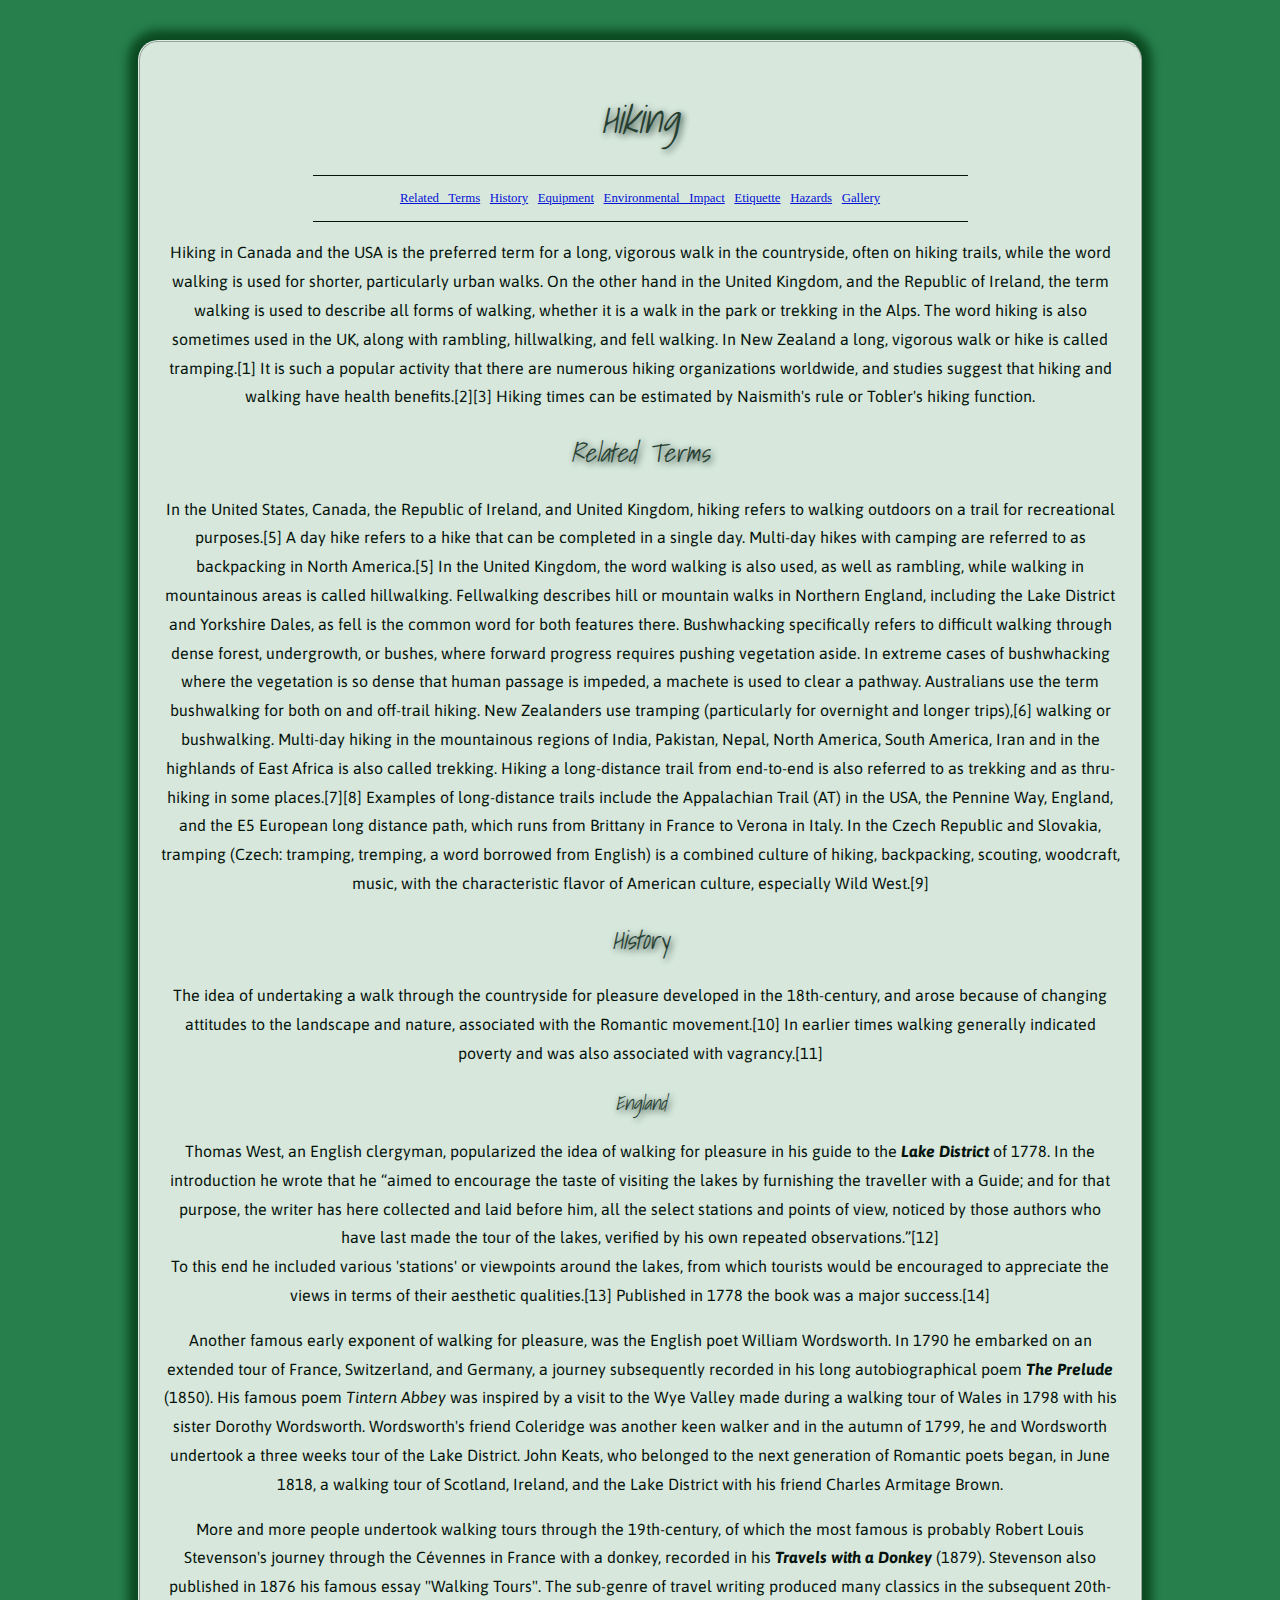
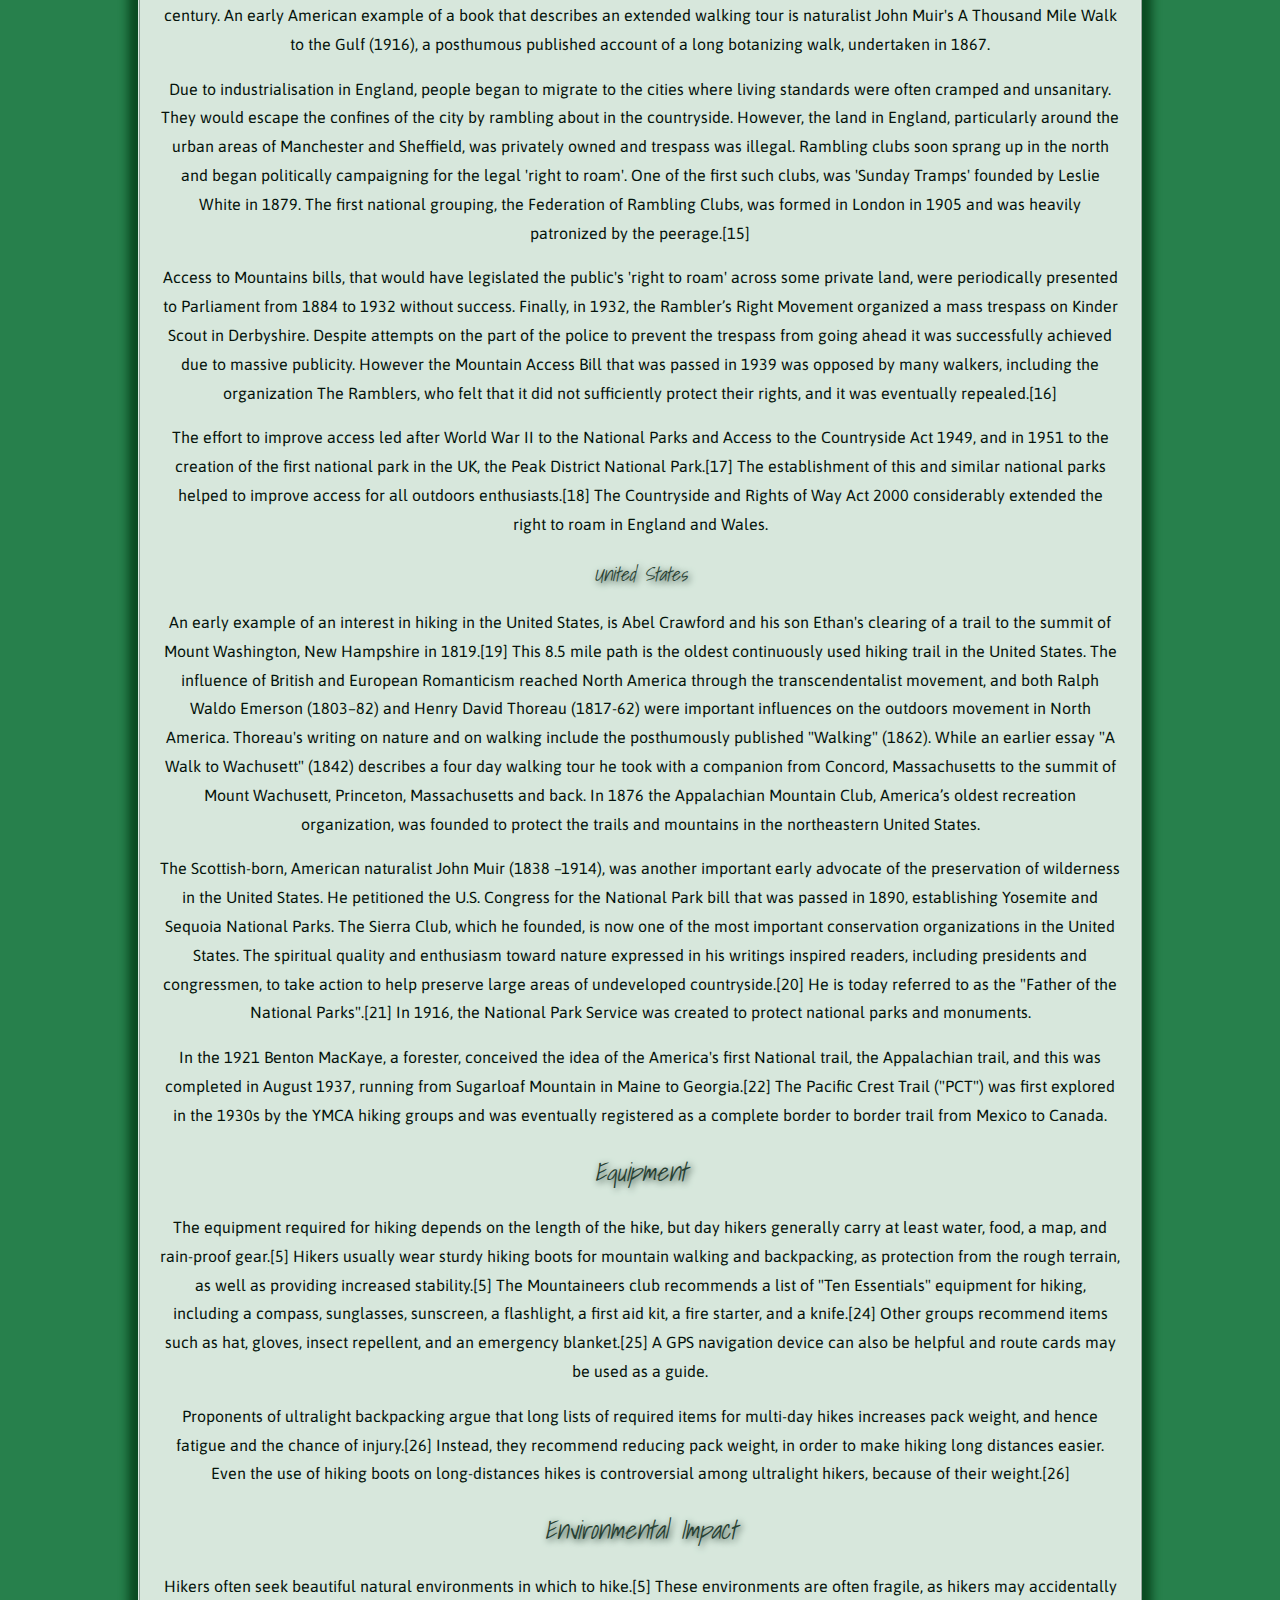
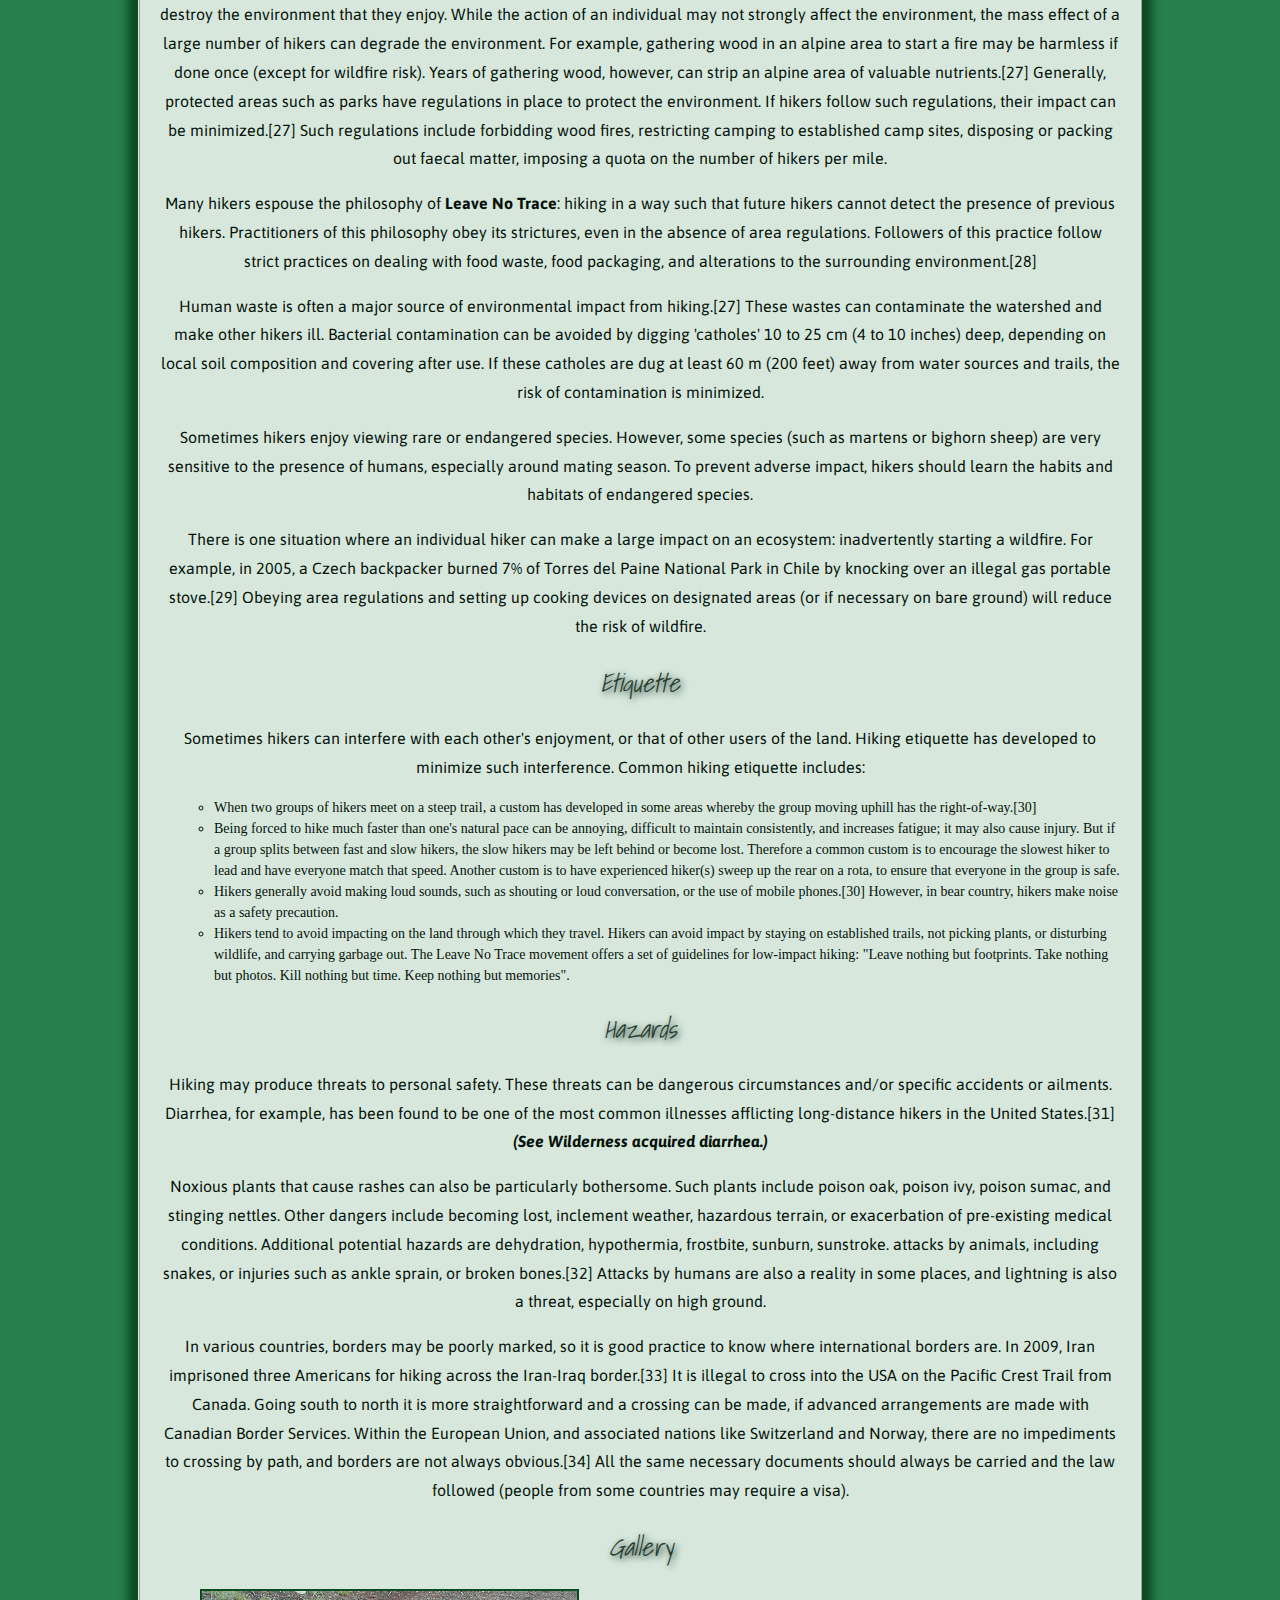
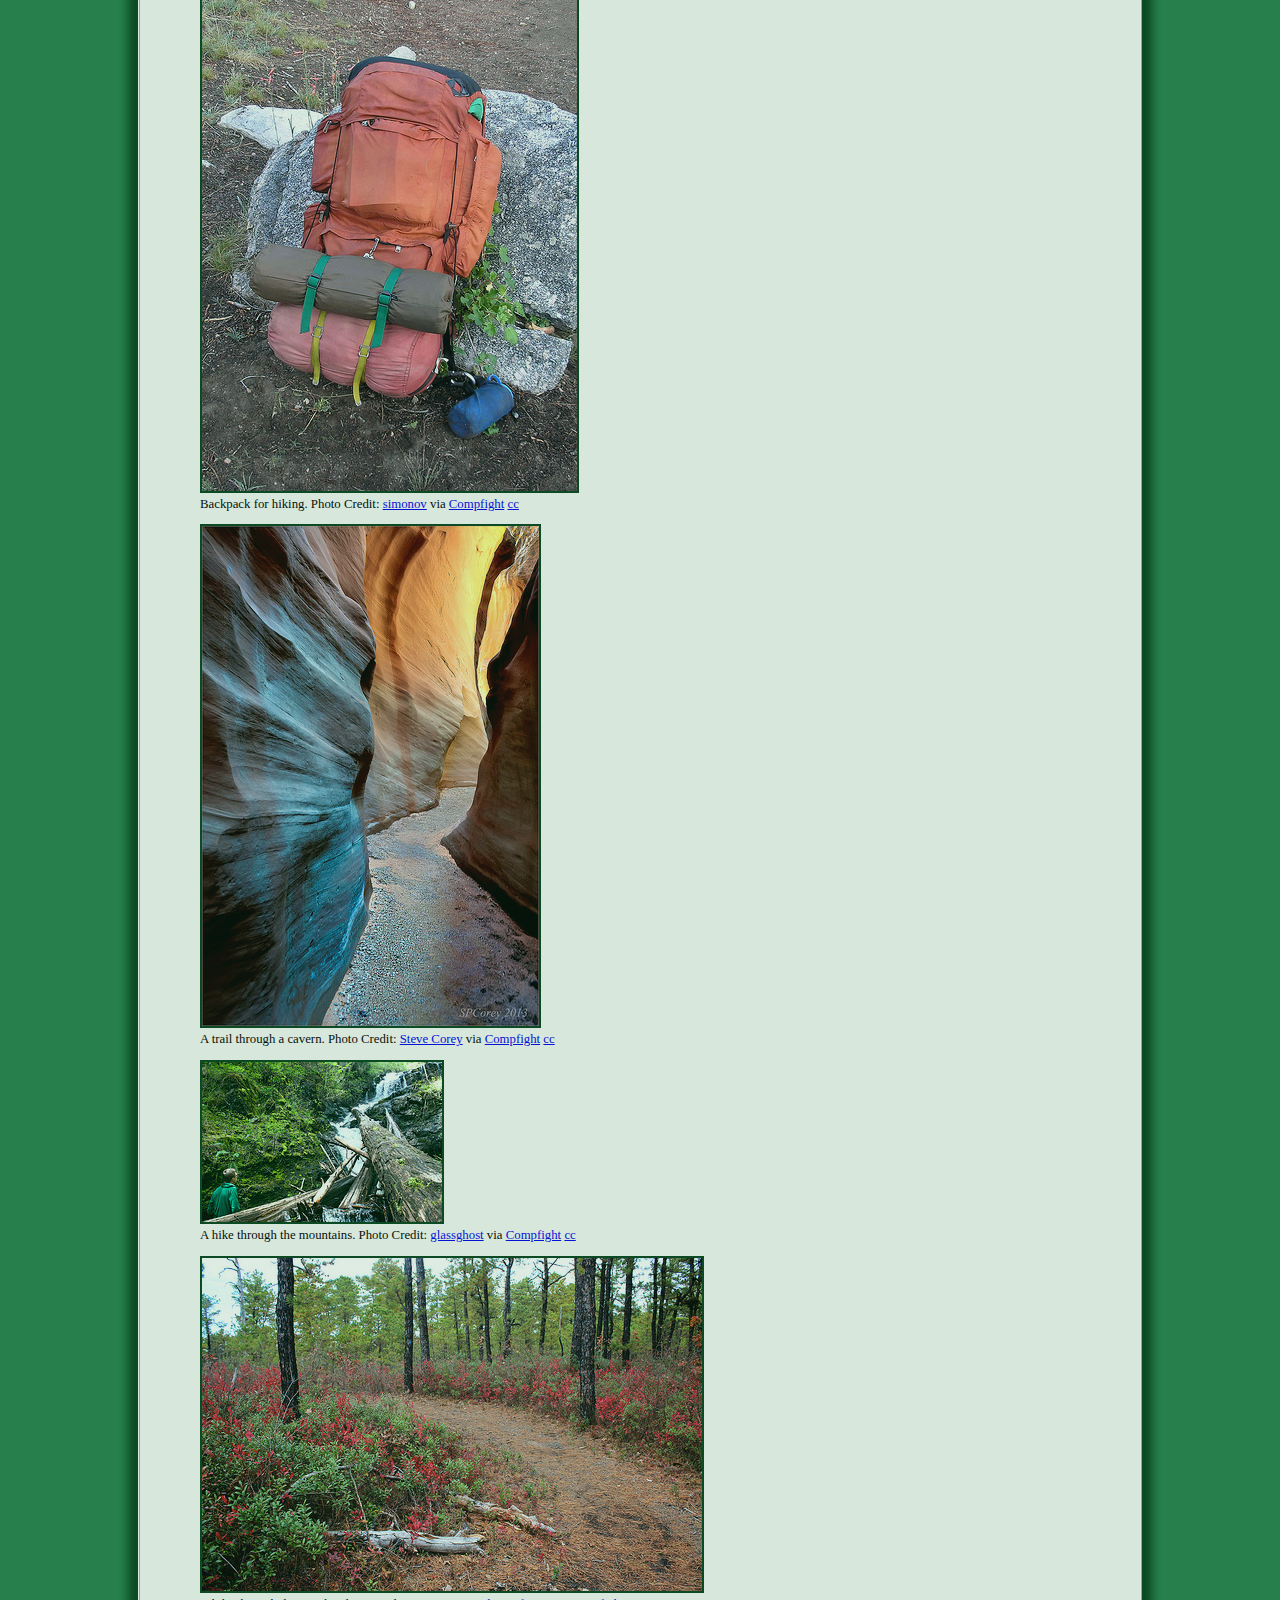
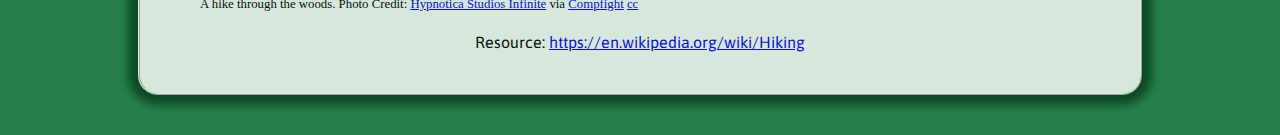
==== Crane-Ashley-final-project2/index.html @ 922ee5ac "changed folder name" ====
<!DOCTYPE html>
<html lang= "en">
	<head>
 	<meta charset= "utf-8" />
	 <title>Hiking</title>
	 		<link rel="stylesheet" href="css/styles.css" />
	<link href="//fonts.googleapis.com/css?family=Shadows+Into Light:400" rel="stylesheet" type="text/css">
	<link href='http://fonts.googleapis.com/css?family=Asap' rel='stylesheet' type='text/css'>
	 		
 </head>
 	<div id="page"> <!--Page Div--!>
 <body>
  	<h1 id="top">Hiking</h1>
  	<div class="navigation">  		<!-- Navigation Div--!>
  	<ul>
    	<li><a href="#relatedterms">Related Terms</a>
    	<li><a href="#history">History</a>
    	<li><a href="#equipment">Equipment</a>
    	<li><a href="#environmentalimpact">Environmental Impact</a>
    	<li><a href="#etiquette">Etiquette</a>
    	<li><a href="#hazards">Hazards</a>
    	<li><a href="#gallery">Gallery</a>
   	</ul> 
   	</div>  	<!--End of Navigation--!>
   	
   	<p>Hiking in Canada and the USA is the preferred term for a long, vigorous walk in the countryside, often on hiking trails, while the word walking is used for shorter, particularly urban walks. On the other hand in the United Kingdom, and the Republic of Ireland, the term walking is used to describe all forms of walking, whether it is a walk in the park or trekking in the Alps. The word hiking is also sometimes used in the UK, along with rambling, hillwalking, and fell walking. In New Zealand a long, vigorous walk or hike is called tramping.[1] It is such a popular activity that there are numerous hiking organizations worldwide, and studies suggest that hiking and walking have health benefits.[2][3] Hiking times can be estimated by Naismith's rule or Tobler's hiking function.</p>
	<h2 id="relatedterms">Related Terms</h2>
  	<p>In the United States, Canada, the Republic of Ireland, and United Kingdom, hiking refers to walking outdoors on a trail for recreational purposes.[5] A day hike refers to a hike that can be completed in a single day. Multi-day hikes with camping are referred to as backpacking in North America.[5] In the United Kingdom, the word walking is also used, as well as rambling, while walking in mountainous areas is called hillwalking. Fellwalking describes hill or mountain walks in Northern England, including the Lake District and Yorkshire Dales, as fell is the common word for both features there. Bushwhacking specifically refers to difficult walking through dense forest, undergrowth, or bushes, where forward progress requires pushing vegetation aside. In extreme cases of bushwhacking where the vegetation is so dense that human passage is impeded, a machete is used to clear a pathway. Australians use the term bushwalking for both on and off-trail hiking. New Zealanders use tramping (particularly for overnight and longer trips),[6] walking or bushwalking. Multi-day hiking in the mountainous regions of India, Pakistan, Nepal, North America, South America, Iran and in the highlands of East Africa is also called trekking. Hiking a long-distance trail from end-to-end is also referred to as trekking and as thru-hiking in some places.[7][8] Examples of long-distance trails include the Appalachian Trail (AT) in the USA, the Pennine Way, England, and the E5 European long distance path, which runs from Brittany in France to Verona in Italy.
In the Czech Republic and Slovakia, tramping (Czech: tramping, tremping, a word borrowed from English) is a combined culture of hiking, backpacking, scouting, woodcraft, music, with the characteristic flavor of American culture, especially Wild West.[9]</p>
	<h2 id="history">History</h2>
	<p>The idea of undertaking a walk through the countryside for pleasure developed in the 18th-century, and arose because of changing attitudes to the landscape and nature, associated with the Romantic movement.[10] In earlier times walking generally indicated poverty and was also associated with vagrancy.[11]</p>
	<h3>England</h3>
	<p>Thomas West, an English clergyman, popularized the idea of walking for pleasure in his guide to the <em><strong>Lake District</strong></em> of 1778. In the introduction he wrote that he <q>aimed

to encourage the taste of visiting the lakes by furnishing the traveller with a Guide; and for that purpose, the writer has here collected and laid before him, all the select stations and points of view, noticed by those authors who have last made the tour of the lakes, verified by his own repeated observations.</q>[12] <br />

To this end he included various 'stations' or viewpoints around the lakes, from which tourists would be encouraged to appreciate the views in terms of their aesthetic qualities.[13] Published in 1778 the book was a major success.[14]</p>

	<p>Another famous early exponent of walking for pleasure, was the English poet William Wordsworth. In 1790 he embarked on an extended tour of France, Switzerland, and Germany, a journey subsequently recorded in his long autobiographical poem <em><strong>The Prelude</strong></em> (1850). His famous poem <em>Tintern Abbey</em> was inspired by a visit to the Wye Valley made during a walking tour of Wales in 1798 with his sister Dorothy Wordsworth. Wordsworth's friend Coleridge was another keen walker and in the autumn of 1799, he and Wordsworth undertook a three weeks tour of the Lake District. John Keats, who belonged to the next generation of Romantic poets began, in June 1818, a walking tour of Scotland, Ireland, and the Lake District with his friend Charles Armitage Brown.</p>

	<p>More and more people undertook walking tours through the 19th-century, of which the most famous is probably Robert Louis Stevenson's journey through the Cévennes in France with a donkey, recorded in his <em><strong>Travels with a Donkey</strong></em> (1879). Stevenson also published in 1876 his famous essay "Walking Tours". The sub-genre of travel writing produced many classics in the subsequent 20th-century. An early American example of a book that describes an extended walking tour is naturalist John Muir's A Thousand Mile Walk to the Gulf (1916), a posthumous published account of a long botanizing walk, undertaken in 1867.</p>

	<p>Due to industrialisation in England, people began to migrate to the cities where living standards were often cramped and unsanitary. They would escape the confines of the city by rambling about in the countryside. However, the land in England, particularly around the urban areas of Manchester and Sheffield, was privately owned and trespass was illegal. Rambling clubs soon sprang up in the north and began politically campaigning for the legal 'right to roam'. One of the first such clubs, was 'Sunday Tramps' founded by Leslie White in 1879. The first national grouping, the Federation of Rambling Clubs, was formed in London in 1905 and was heavily patronized by the peerage.[15]</p>

	<p>Access to Mountains bills, that would have legislated the public's 'right to roam' across some private land, were periodically presented to Parliament from 1884 to 1932 without success. Finally, in 1932, the Rambler’s Right Movement organized a mass trespass on Kinder Scout in Derbyshire. Despite attempts on the part of the police to prevent the trespass from going ahead it was successfully achieved due to massive publicity. However the Mountain Access Bill that was passed in 1939 was opposed by many walkers, including the organization The Ramblers, who felt that it did not sufficiently protect their rights, and it was eventually repealed.[16]</p>

	<p>The effort to improve access led after World War II to the National Parks and Access to the Countryside Act 1949, and in 1951 to the creation of the first national park in the UK, the Peak District National Park.[17] The establishment of this and similar national parks helped to improve access for all outdoors enthusiasts.[18] The Countryside and Rights of Way Act 2000 considerably extended the right to roam in England and Wales.</p>
	<h3>United States</h3>
	<p>An early example of an interest in hiking in the United States, is Abel Crawford and his son Ethan's clearing of a trail to the summit of Mount Washington, New Hampshire in 1819.[19] This 8.5 mile path is the oldest continuously used hiking trail in the United States. The influence of British and European Romanticism reached North America through the transcendentalist movement, and both Ralph Waldo Emerson (1803–82) and Henry David Thoreau (1817-62) were important influences on the outdoors movement in North America. Thoreau's writing on nature and on walking include the posthumously published "Walking" (1862). While an earlier essay "A Walk to Wachusett" (1842) describes a four day walking tour he took with a companion from Concord, Massachusetts to the summit of Mount Wachusett, Princeton, Massachusetts and back. In 1876 the Appalachian Mountain Club, America’s oldest recreation organization, was founded to protect the trails and mountains in the northeastern United States.</p>
	<p>The Scottish-born, American naturalist John Muir (1838 –1914), was another important early advocate of the preservation of wilderness in the United States. He petitioned the U.S. Congress for the National Park bill that was passed in 1890, establishing Yosemite and Sequoia National Parks. The Sierra Club, which he founded, is now one of the most important conservation organizations in the United States. The spiritual quality and enthusiasm toward nature expressed in his writings inspired readers, including presidents and congressmen, to take action to help preserve large areas of undeveloped countryside.[20] He is today referred to as the "Father of the National Parks".[21] In 1916, the National Park Service was created to protect national parks and monuments.</p>
	<p>In the 1921 Benton MacKaye, a forester, conceived the idea of the America's first National trail, the Appalachian trail, and this was completed in August 1937, running from Sugarloaf Mountain in Maine to Georgia.[22] The Pacific Crest Trail ("PCT") was first explored in the 1930s by the YMCA hiking groups and was eventually registered as a complete border to border trail from Mexico to Canada. </p>
	<h2 id="equipment">Equipment</h2>
	<p>The equipment required for hiking depends on the length of the hike, but day hikers generally carry at least water, food, a map, and rain-proof gear.[5] Hikers usually wear sturdy hiking boots for mountain walking and backpacking, as protection from the rough terrain, as well as providing increased stability.[5] The Mountaineers club recommends a list of "Ten Essentials" equipment for hiking, including a compass, sunglasses, sunscreen, a flashlight, a first aid kit, a fire starter, and a knife.[24] Other groups recommend items such as hat, gloves, insect repellent, and an emergency blanket.[25] A GPS navigation device can also be helpful and route cards may be used as a guide.</p>
	<p>Proponents of ultralight backpacking argue that long lists of required items for multi-day hikes increases pack weight, and hence fatigue and the chance of injury.[26] Instead, they recommend reducing pack weight, in order to make hiking long distances easier. Even the use of hiking boots on long-distances hikes is controversial among ultralight hikers, because of their weight.[26]</p>
	<h2 id="environmentalimpact">Environmental Impact</h2>
	<p>Hikers often seek beautiful natural environments in which to hike.[5] 
These environments are often fragile, as hikers may accidentally destroy the environment that they enjoy. While the action of an individual may not strongly affect the environment, the mass effect of a large number of hikers can degrade the environment. For example, gathering wood in an alpine area to start a fire may be harmless if done once (except for wildfire risk).
Years of gathering wood, however, can strip an alpine area of valuable nutrients.[27] 
Generally, protected areas such as parks have regulations in place to protect the environment. If hikers follow such regulations, their impact can be minimized.[27] Such regulations include forbidding wood fires, restricting camping to established camp sites, disposing or packing out faecal matter, imposing a quota on the number of hikers per mile.</p>
	<p>Many hikers espouse the philosophy of <strong>Leave No Trace</strong>: hiking in a way such that future hikers cannot detect the presence of previous hikers. Practitioners of this philosophy obey its strictures, even in the absence of area regulations. Followers of this practice follow strict practices on dealing with food waste, food packaging, and alterations to the surrounding environment.[28]</p>
	<p>Human waste is often a major source of environmental impact from hiking.[27] These wastes can contaminate the watershed and make other hikers ill. Bacterial contamination can be avoided by digging 'catholes' 10 to 25 cm (4 to 10 inches) deep, depending on local soil composition and covering after use. If these catholes are dug at least 60 m (200 feet) away from water sources and trails, the risk of contamination is minimized.</p>
	<p>Sometimes hikers enjoy viewing rare or endangered species. However, some species (such as martens or bighorn sheep) are very sensitive to the presence of humans, especially around mating season. To prevent adverse impact, hikers should learn the habits and habitats of endangered species.</p>
	<p>There is one situation where an individual hiker can make a large impact on an ecosystem: inadvertently starting a wildfire. For example, in 2005, a Czech backpacker burned 7% of Torres del Paine National Park in Chile by knocking over an illegal gas portable stove.[29] Obeying area regulations and setting up cooking devices on designated areas (or if necessary on bare ground) will reduce the risk of wildfire.</p>
	<h2 id="etiquette">Etiquette</h2>
	<p>Sometimes hikers can interfere with each other's enjoyment, or that of other users of the land. Hiking etiquette has developed to minimize such interference. Common hiking etiquette includes:</p>
	<ol>
 	 <li>When two groups of hikers meet on a steep trail, a custom has developed in some areas whereby the group moving uphill has the right-of-way.[30]</li>
 	 <li>Being forced to hike much faster than one's natural pace can be annoying, difficult to maintain consistently, and increases fatigue; it may also cause injury. But if a group splits between fast and slow hikers, the slow hikers may be left behind or become lost. Therefore a common custom is to encourage the slowest hiker to lead and have everyone match that speed. Another custom is to have experienced hiker(s) sweep up the rear on a rota, to ensure that everyone in the group is safe.</li>
 	 <li>Hikers generally avoid making loud sounds, such as shouting or loud conversation, or the use of mobile phones.[30] However, in bear country, hikers make noise as a safety precaution.</li>
 	 <li>Hikers tend to avoid impacting on the land through which they travel. Hikers can avoid impact by staying on established trails, not picking plants, or disturbing wildlife, and carrying garbage out. The Leave No Trace movement offers a set of guidelines for low-impact hiking: "Leave nothing but footprints. Take nothing but photos. Kill nothing but time. Keep nothing but memories".</li>
	</ol>
<h2 id="hazards">Hazards</h2>
	<p>Hiking may produce threats to personal safety. These threats can be dangerous circumstances and/or specific accidents or ailments. Diarrhea, for example, has been found to be one of the most common illnesses afflicting long-distance hikers in the United States.[31] <em><strong>(See Wilderness acquired diarrhea.)</strong></em></p>
	<p>Noxious plants that cause rashes can also be particularly bothersome. Such plants include poison oak, poison ivy, poison sumac, and stinging nettles. Other dangers include becoming lost, inclement weather, hazardous terrain, or exacerbation of pre-existing medical conditions. Additional potential hazards are dehydration, hypothermia, frostbite, sunburn, sunstroke. attacks by animals, including snakes, or injuries such as ankle sprain, or broken bones.[32] Attacks by humans are also a reality in some places, and lightning is also a threat, especially on high ground.</p>
	<p>In various countries, borders may be poorly marked, so it is good practice to know where international borders are. In 2009, Iran imprisoned three Americans for hiking across the Iran-Iraq border.[33] It is illegal to cross into the USA on the Pacific Crest Trail from Canada. Going south to north it is more straightforward and a crossing can be made, if advanced arrangements are made with Canadian Border Services. Within the European Union, and associated nations like Switzerland and Norway, there are no impediments to crossing by path, and borders are not always obvious.[34] All the same necessary documents should always be carried and the law followed (people from some countries may require a visa).</p>
<h2 id="gallery">Gallery</h2>

<div id="images">  <!-- Image Div Begin --!> 

<figure id="image1">
  <a href= "images/backpack.jpg"><img src="images/backpack.jpg" alt="Equipment" title="Backpack" /></a>
   <figcaption>Backpack for hiking. Photo Credit: <a href="http://www.flickr.com/photos/26209464@N00/2666025162/">simonov</a> via <a href="http://compfight.com">Compfight</a> <a href="https://creativecommons.org/licenses/by-sa/2.0/">cc</a></figcaption>
	</figure>

<figure id="image2">
  <a href="images/caverntrail.jpg"><img src="images/caverntrail.jpg" alt="Cavern Trail" title="Cavern Trail" /></a>
    <figcaption>A trail through a cavern. Photo Credit: <a href="http://www.flickr.com/photos/22016744@N06/8797741845/">Steve Corey</a> via <a href="http://compfight.com">Compfight</a> <a href="https://creativecommons.org/licenses/by-nd/2.0/">cc</a></figcaption>
	</figure>

<figure id="image3"> 
  <a href="images/mountainhike.jpg"><img src="images/mountainhike.jpg" alt= "Mountain Hike" title="Mountain Hike" /></a>
   <figcaption>A hike through the mountains. Photo Credit: <a href="http://www.flickr.com/photos/27526784@N05/7206098342/">glassghost</a> via <a href="http://compfight.com">Compfight</a> <a href="https://creativecommons.org/licenses/by-nc/2.0/">cc</a></figcaption>
 </figure>
 
 <figure id="image4">
  <a href="images/woodhike.jpg"><img src="images/woodhike.jpg" alt="Wood Hike" title="Wood Hike" /></a>
  <figcaption>A hike through the woods. Photo Credit: <a href="http://www.flickr.com/photos/15119648@N04/10675157916/">Hypnotica Studios Infinite</a> via <a href="http://compfight.com">Compfight</a> <a href="https://creativecommons.org/licenses/by/2.0/">cc</a></figcaption>
  </figure>
  
  </div> <!-- Image Div Ends !-->
  
 <p> Resource: <a href="https://en.wikipedia.org/wiki/Hiking">https://en.wikipedia.org/wiki/Hiking</a></p>
  </div> <!--End of Page Div--!>
 </body>
</html>
---- Crane-Ashley-final-project2/css/styles.css ----
/* Main Styles */
		
	#page {
		height: auto;
		width: 960px;
		border: 2px ridge white;
		padding: 20px;
		margin: 10px auto;
		border-radius: 20px 20px 20px 20px;
		background-color: #F6FAF6;
		opacity: 0.85;
		box-shadow: 0px 0px 10px 10px #07411B;
		}
		
	body {
		background-color: #27804C;
		font-size: 80%;
		border: 4px ;
		
		padding: 20px;
		margin: 10px auto;
		
		}
	
	h1 {
		font-size: 3em;
		}
	
	h2{
		font-size: 2em;
		}
	
	h3 {
		font-size: 1.5em;
		}
		
	
	h1, h2, h3 {
		font-family: 'Shadows Into Light', cursive;
		font-weight: normal;
		font-style: oblique;
		color: #28342E;
		text-align: center;
		text-shadow: 2px 2px 7px #28342E;
		}
	
	/* Layout */
	
	p {
		font-family: 'Asap', sans-serif;
		font-size: 16px;
		text-align: center;
		color: black;
		line-height: 1.8em
		}
		
		/* Navigation */
		
	ul {
		list-style-type: none;
		text-align: center;
		width: 625px;
		border-top: 1px solid #000;
		border-bottom: 1px solid #000;
		padding: 15px;
		margin: 0px auto 0px auto;
		}
		
	ul li {
		word-spacing: 0.5em;
		display: inline;
		}
		
	/* List style */
		
	ol {
		list-style-type: circle;
		}
		
	ol li {
		font-size: 14px;
  		margin-left: 1em;
  		line-height: 1.5em;
			}
			
		/* Photo Styles */
		
	img {
		border: 2px solid #07411B;
		}
	img:hover {
		border-color: #119D43;
		}
	
		 
		
	a:hover {
		color: #119D43
		}
	
	a:visited {
		color: black;
		}
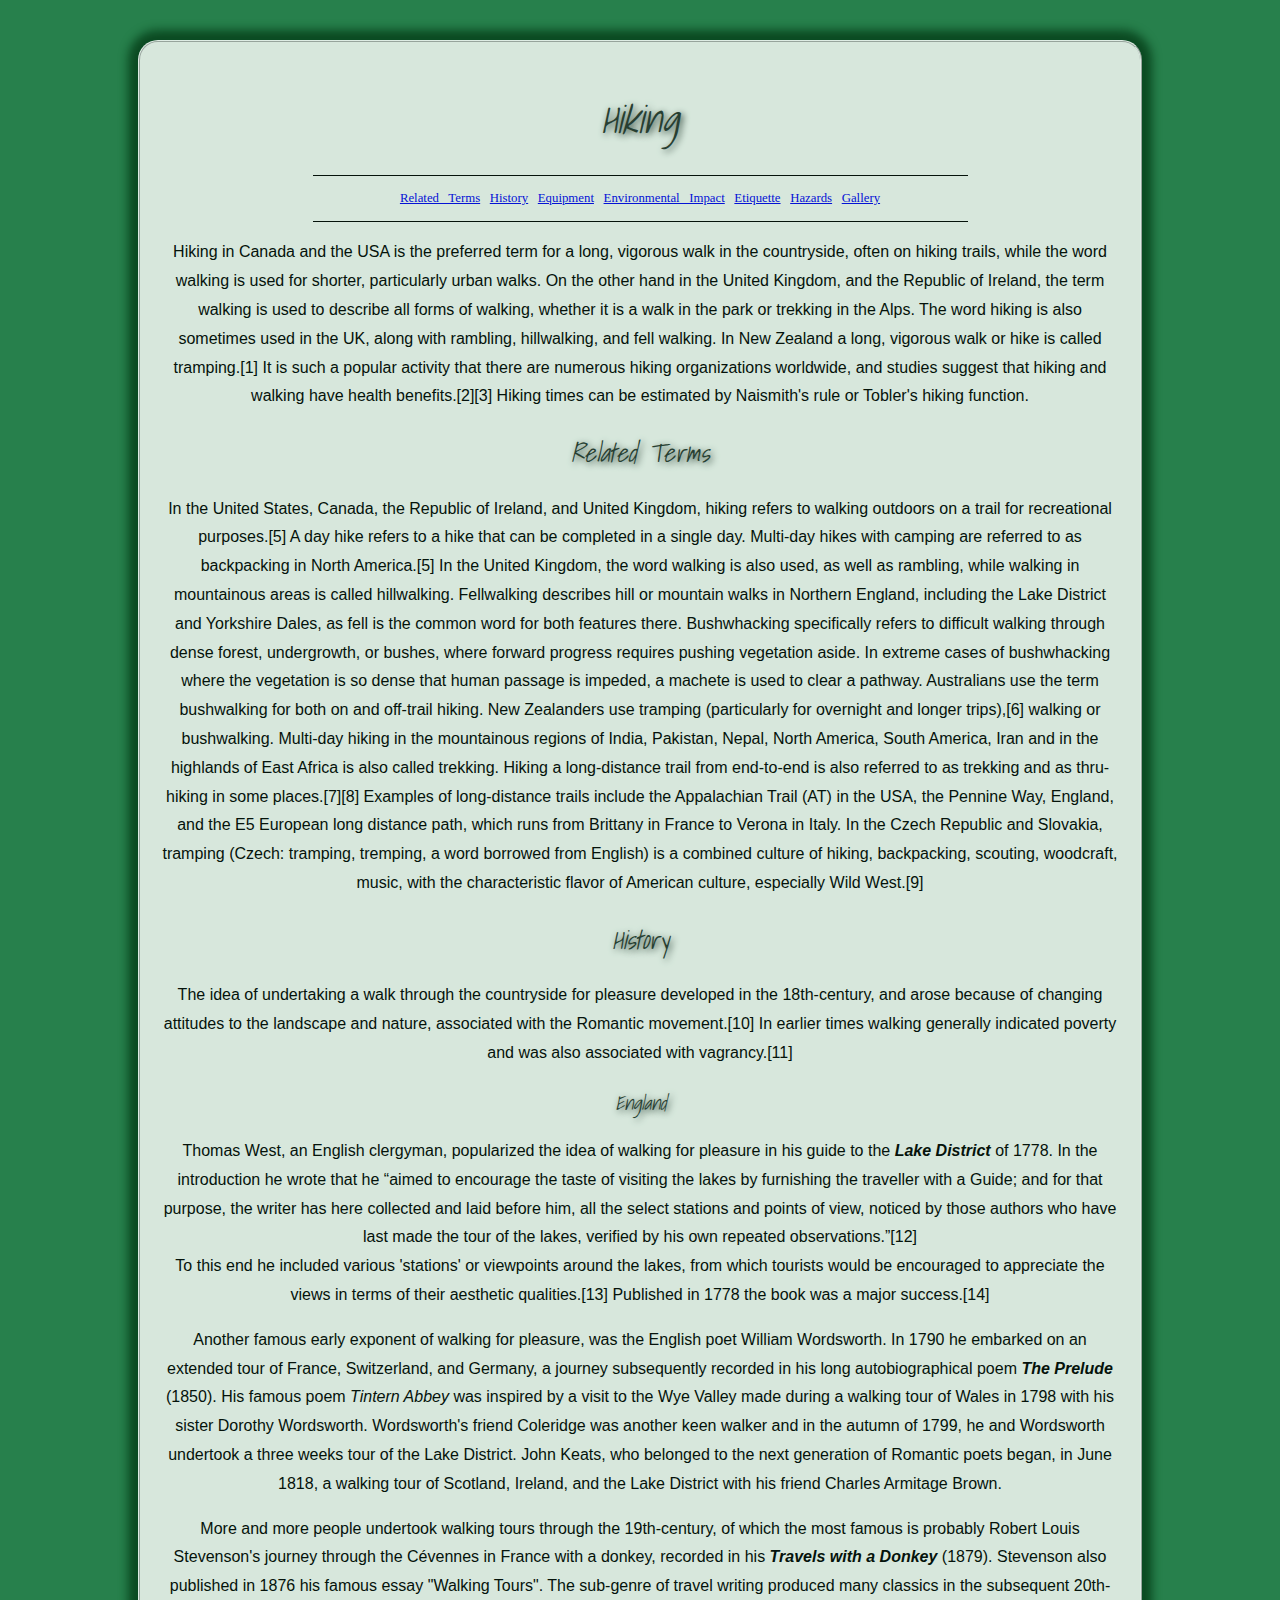
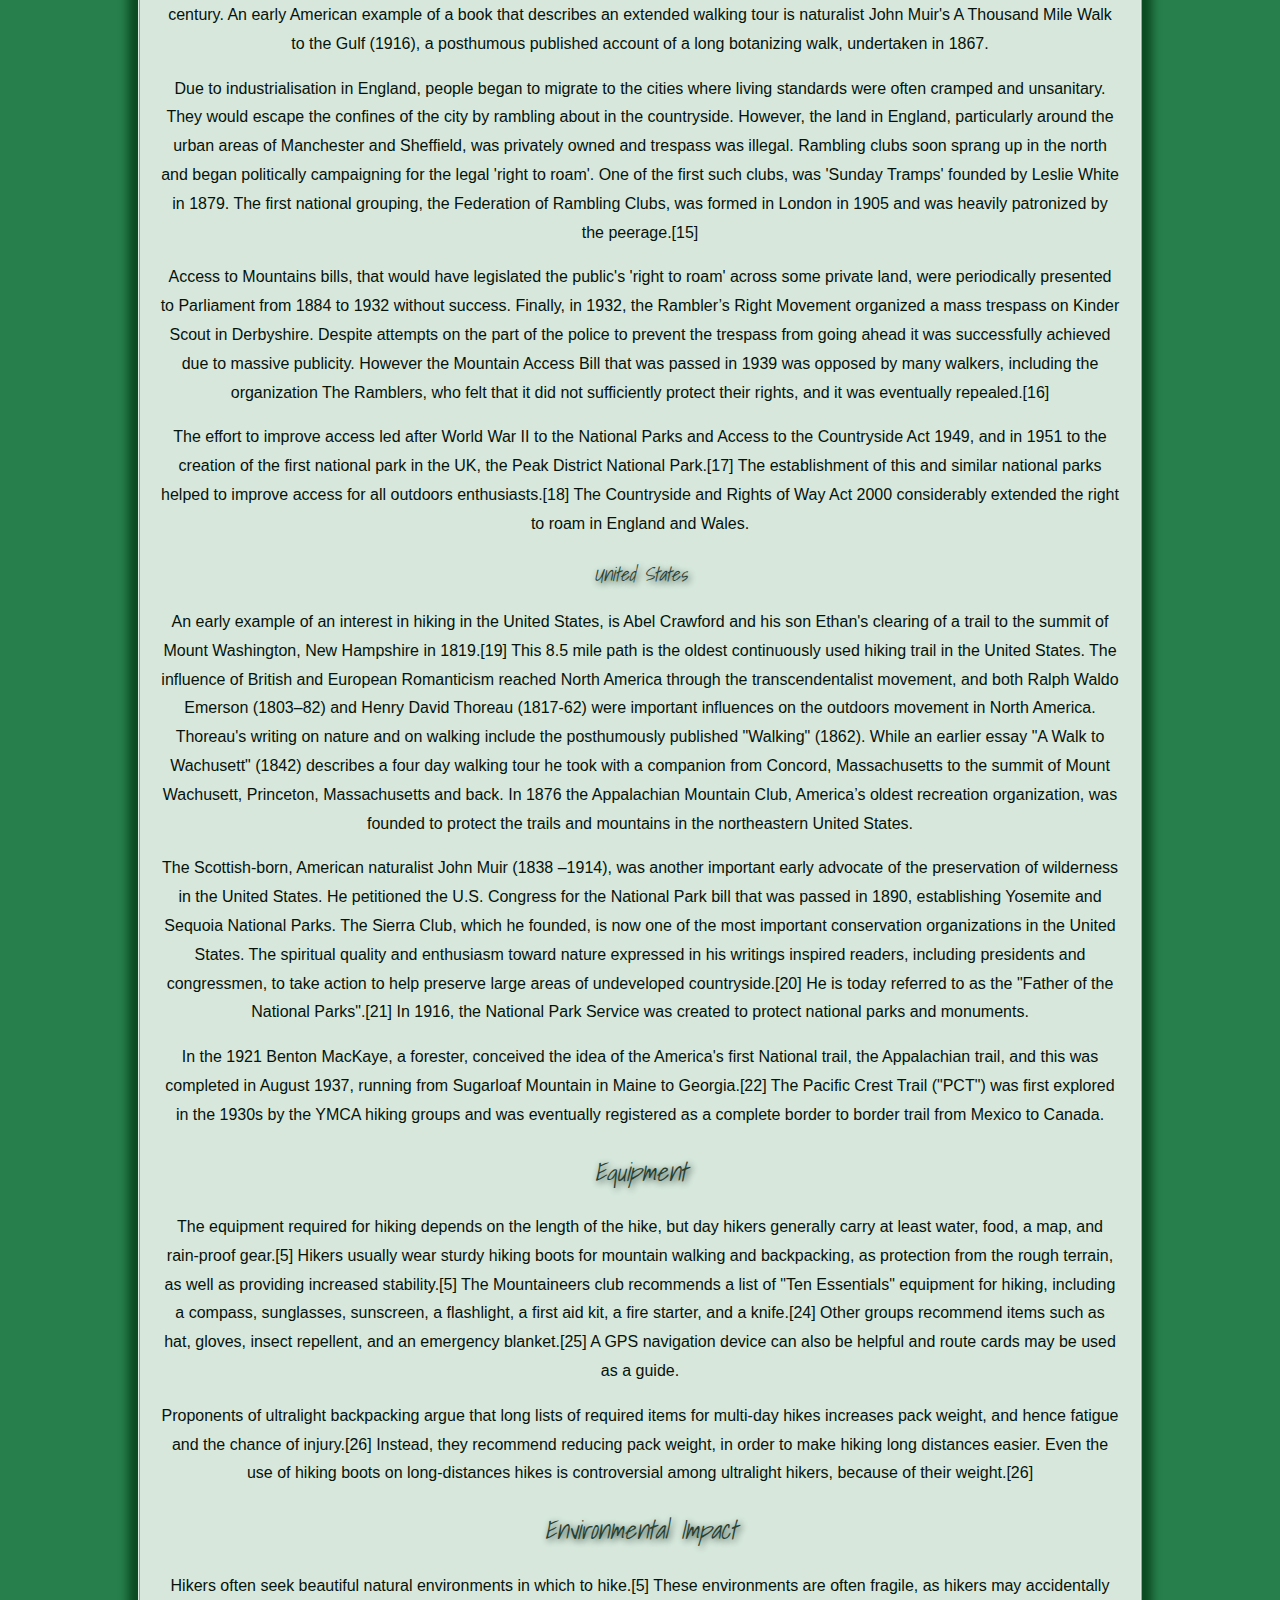
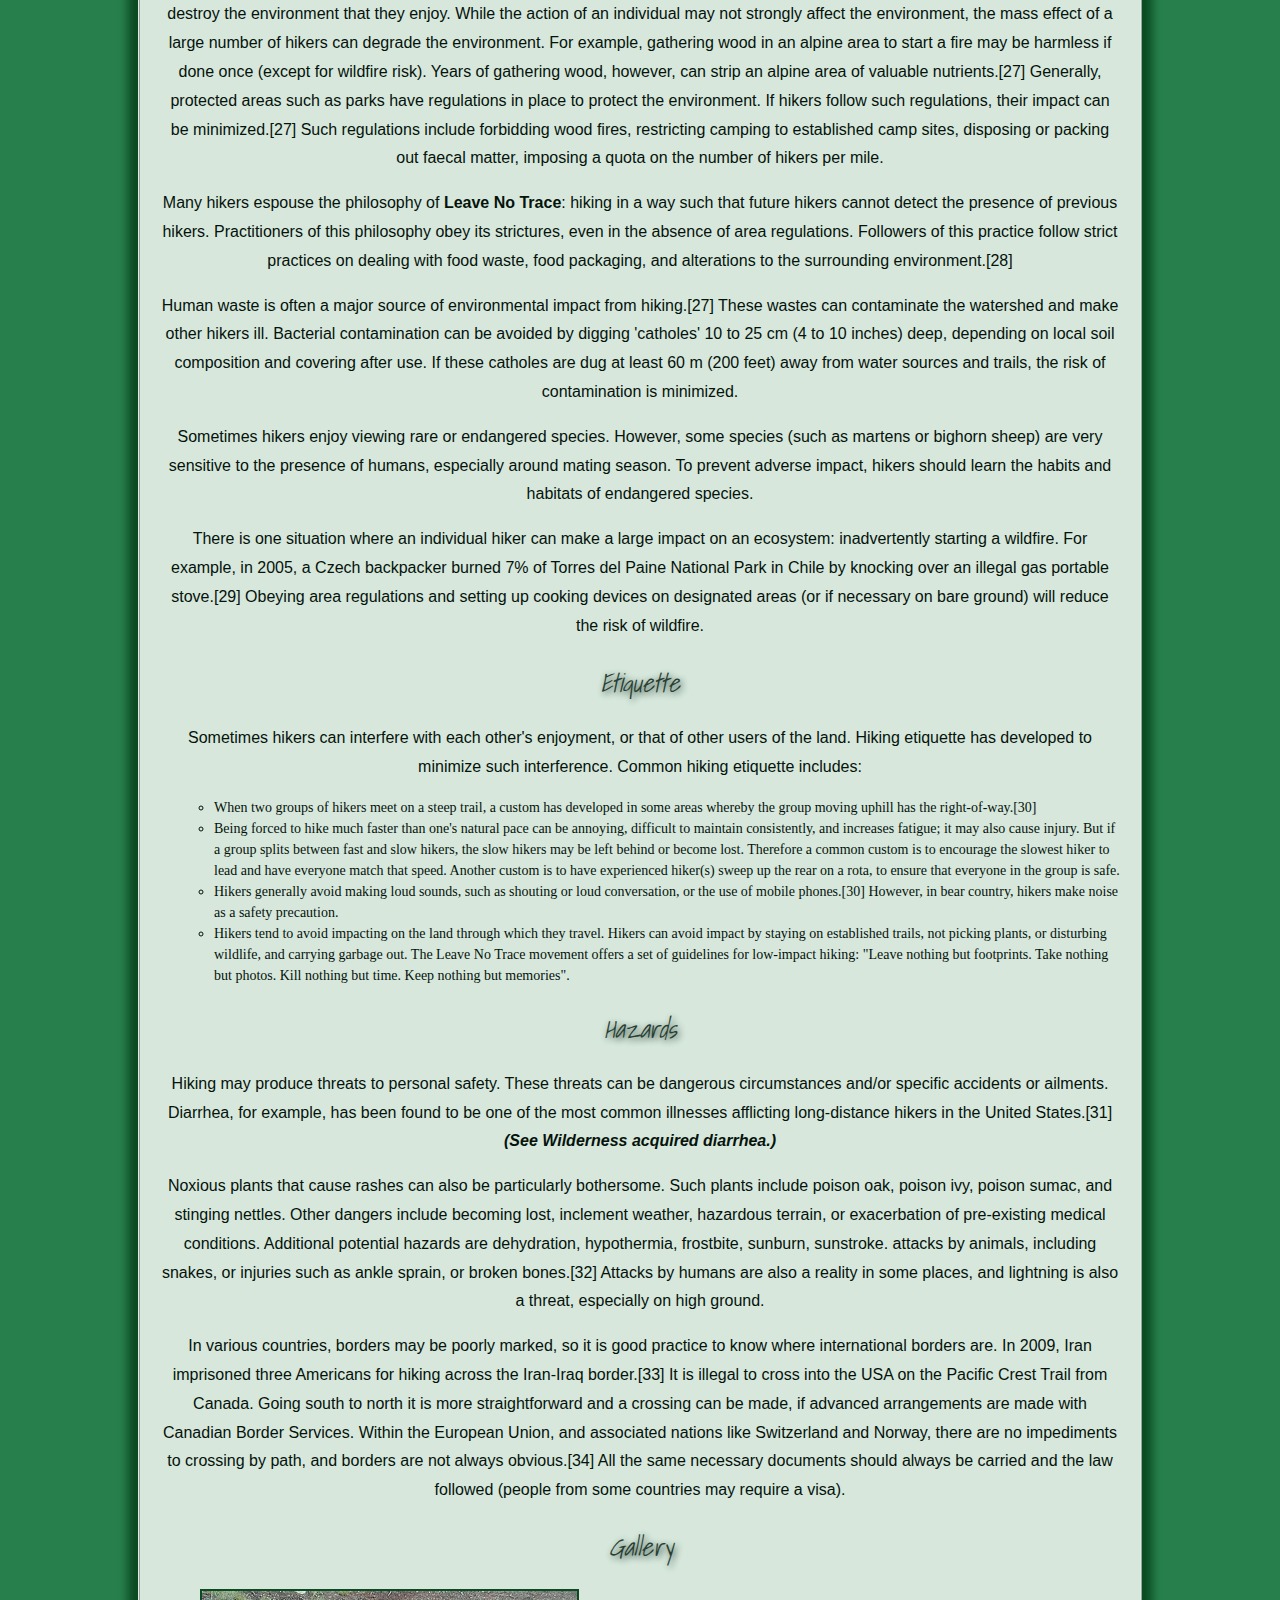
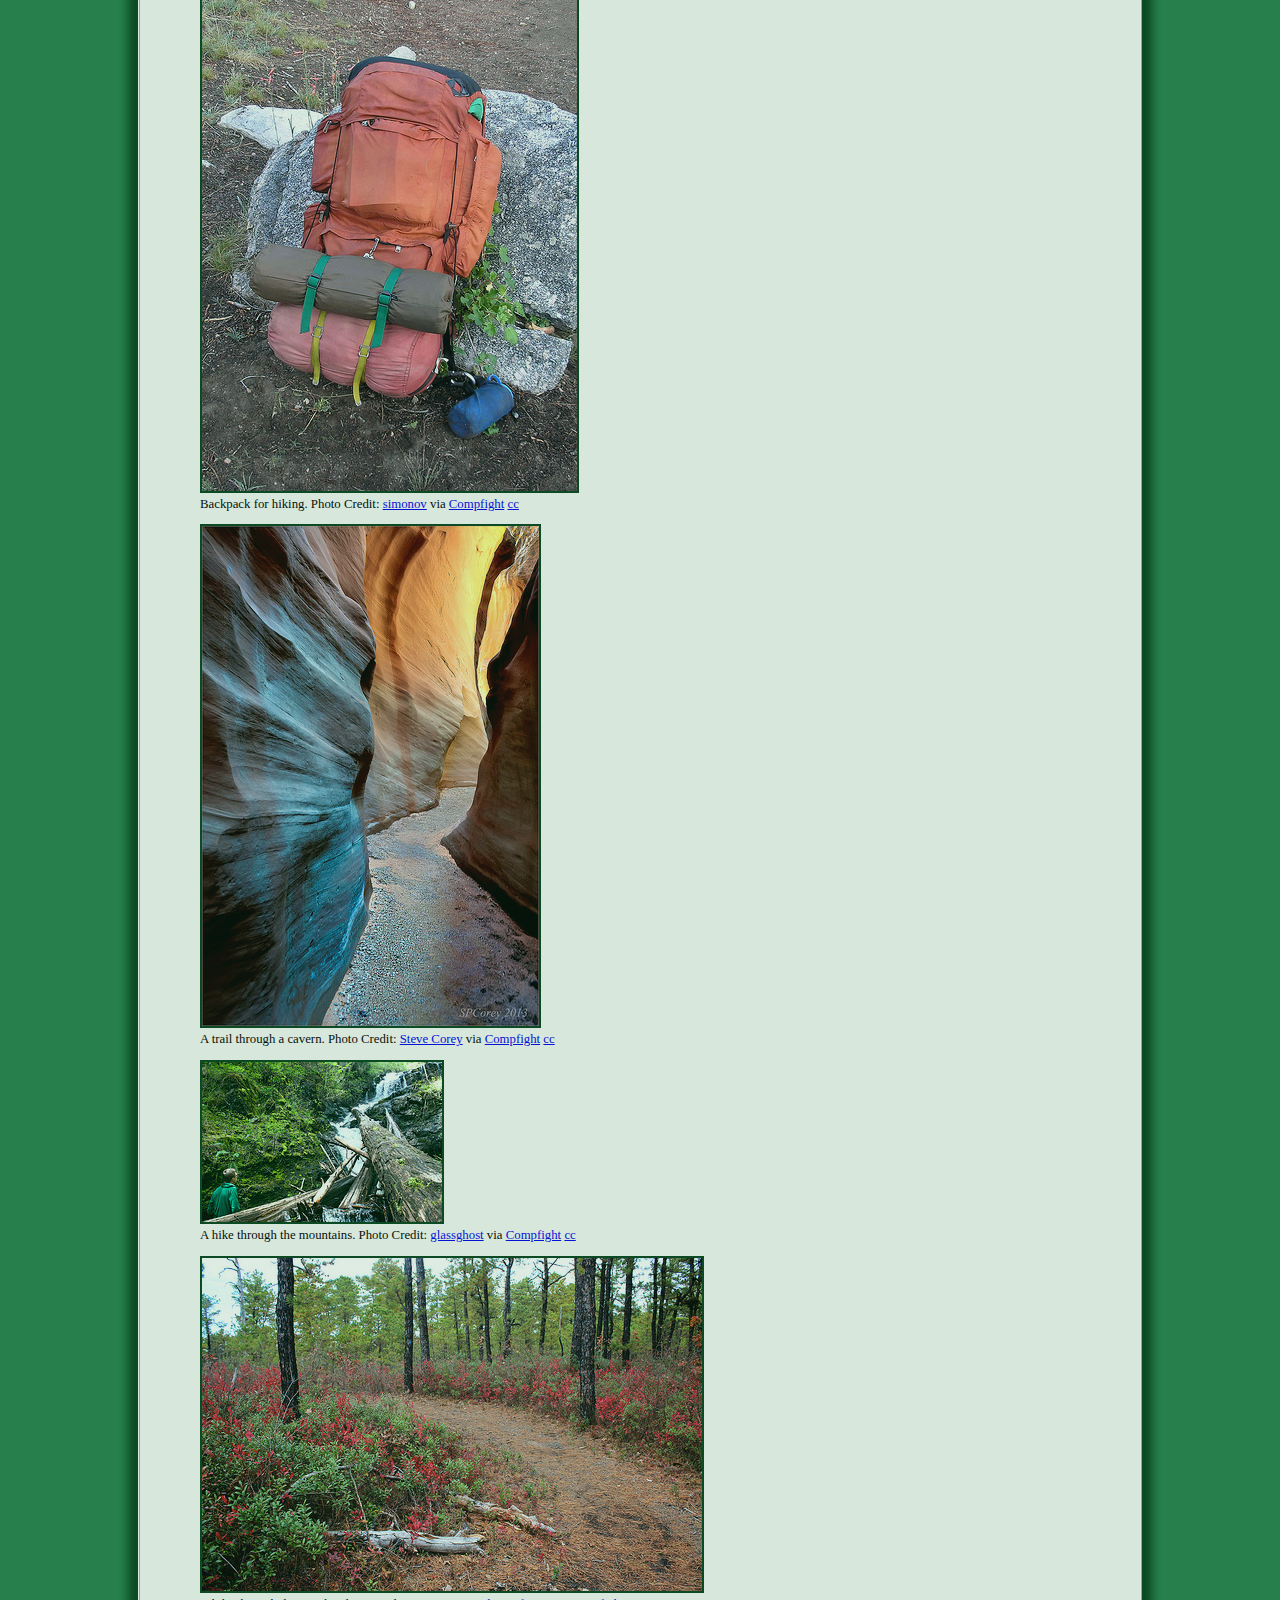
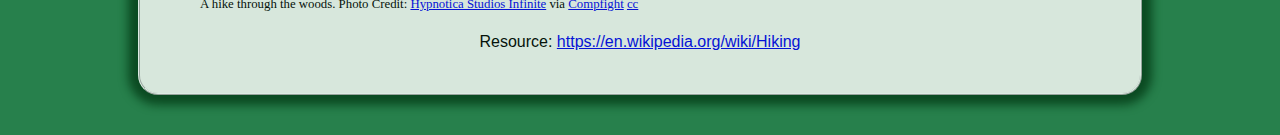
==== commit ada7b8c6: "Changed link for font" ====
--- a/Crane-Ashley-final-project2/index.html
+++ b/Crane-Ashley-final-project2/index.html
@@ -5,8 +5,6 @@
 	 <title>Hiking</title>
 	 		<link rel="stylesheet" href="css/styles.css" />
 	<link href="//fonts.googleapis.com/css?family=Shadows+Into Light:400" rel="stylesheet" type="text/css">
-	<link href='http://fonts.googleapis.com/css?family=Asap' rel='stylesheet' type='text/css'>
-	 		
  </head>
  	<div id="page"> <!--Page Div--!>
  <body>
